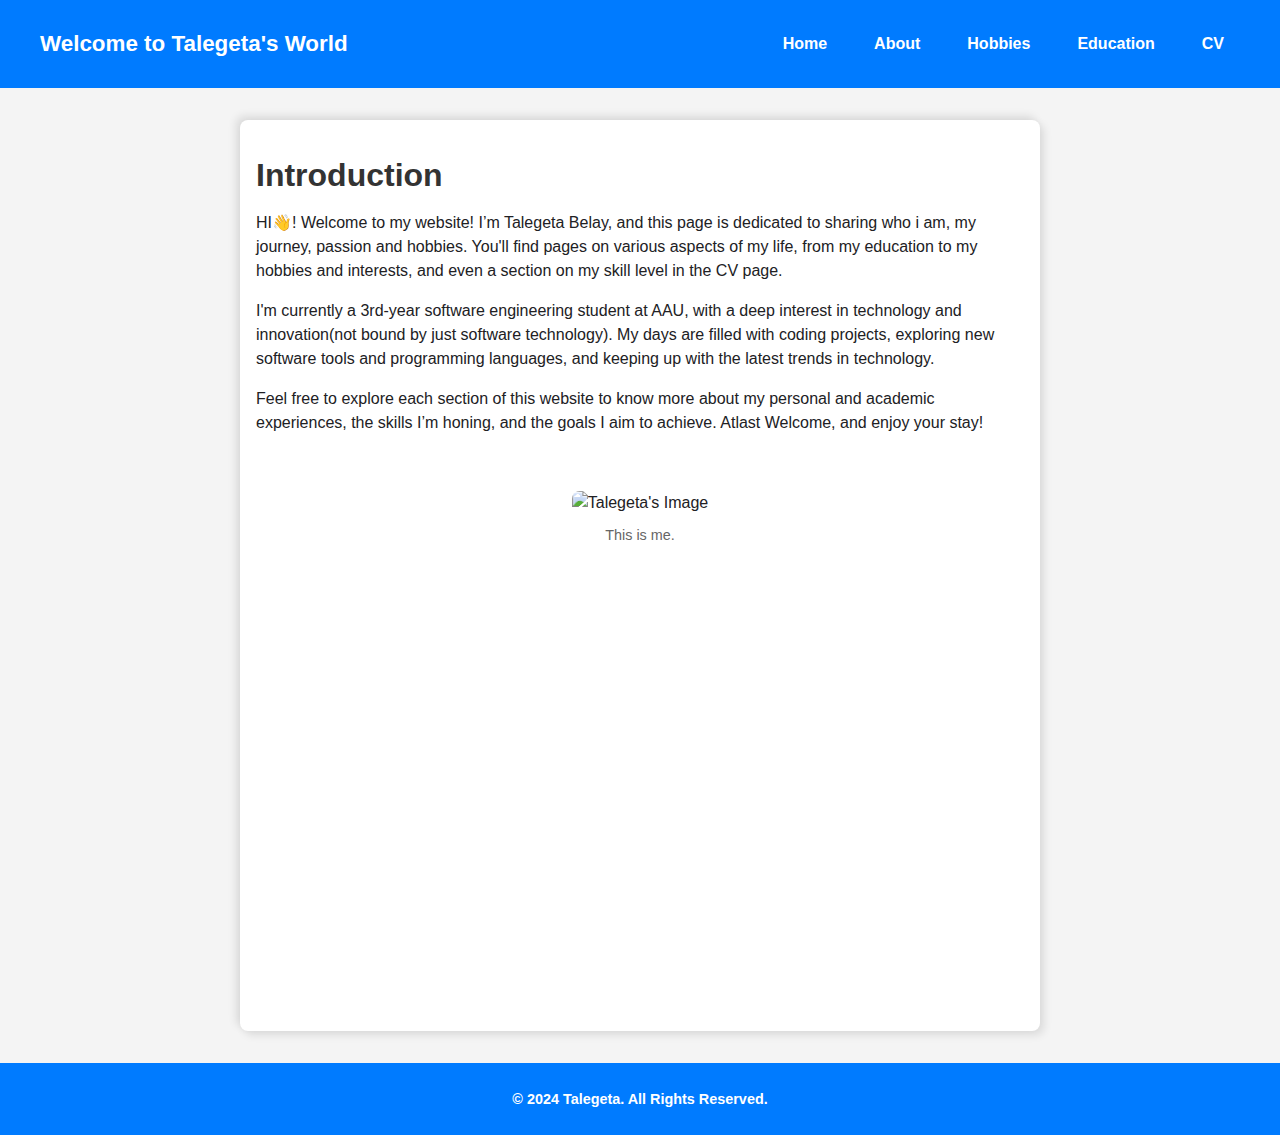
==== index.html @ f27c6de1 "Moved index.html to root for GitHub Pages" ====
<!DOCTYPE html>
<html lang="en">
<head>
    <meta charset="UTF-8">
    <meta name="viewport" content="width=device-width, initial-scale=1.0">
    <title>Home - Talegeta's Website</title>
    <link rel="stylesheet" href="src/style1.css">
    <link rel="stylesheet" href="src/style2.css">
</head>
<body>
  <header>
    <div class="header-container">
      <h1>Welcome to Talegeta's World</h1>
      <nav>
        <ul>
          <li><a href="index.html">Home</a></li>
          <li><a href="about-me.html">About</a></li>
          <li><a href="hobbies.html">Hobbies</a></li>
          <li><a href="education.html">Education</a></li>
          <li><a href="cv.html">CV</a></li>
        </ul>
      </nav>
    </div>
  </header>
    <main>
      <section>
        <h2>Introduction</h2>
        <p>HI&#128075;! Welcome to my website! I’m Talegeta Belay, and this page is dedicated to sharing who i am, my journey, passion and hobbies. You'll find pages on various aspects of my life, from my education to my hobbies and interests, and even a section on my skill level in the CV page.</p>
        
        <p>I'm currently a 3rd-year software engineering student at AAU, with a deep interest in technology and innovation(not bound by just software technology). My days are filled with coding projects, exploring new software tools and programming languages, and keeping up with the latest trends in technology. </p>
        
        <p>Feel free to explore each section of this website to know more about my personal and academic experiences, the skills I’m honing, and the goals I aim to achieve. Atlast Welcome, and enjoy your stay!</p>
        
        <figure>
            <img src="images/Talegeta-belay.jpg" alt="Talegeta's Image">
            <figcaption>This is me.</figcaption>
        </figure>
      </section>
    </main>

    <footer>
      <p>&copy; 2024 Talegeta. All Rights Reserved.</p>
    </footer>
</body>
</html>
---- src/style1.css ----
/* Reset some default styling */
* {
  padding: 0;
  box-sizing: border-box;
}

body {
  margin: 0;
  font-family: Arial, sans-serif;
  line-height: 24px;
  color: #333;
  background-color: #f4f4f4;
}

/* Layout and structure */
.header-container {
  background-color: #007Bff;
  color: #fff;
  padding: 2rem 1rem 1rem 0.5rem;
  display: flex;
  flex-direction: column;
  align-items: center;
}

.header-container h1 {
  font-size: 1.4rem;
  margin-bottom: 5px;
}

nav {
  display: flex;
  justify-content: center;
}

nav ul {
  list-style: none;
  display: flex;
  flex-direction: column;
  justify-content: center;
  align-items: center;
  gap: 15px;
}

nav ul li a {
  color: #fff;
  text-decoration: none;
  padding: 0.5rem 1rem;
  transition: background-color 0.3s;
  font-weight: bold;
}

nav ul li a:hover {
  background-color: #4aa1ff;
  border-radius: 4px;
}

/* General styling for sections and articles */
main {
  max-width: 800px;
  margin: 2rem auto;
  padding: 1rem;
  background-color: #fff;
  border-radius: 8px;
  box-shadow: 4px 4px 8px rgba(0, 0, 0, 0.1), -4px -4px 8px rgba(0, 0, 0, 0.1);
}

section {
  color: #212124;
}

section h2 {
  font-size: 2rem;
  margin-bottom: 1.5rem;
  color: #333;
}

section h3 {
  margin-bottom: 10px;
}

article {
  margin-top: 25px;
}
/* general styles */

/* Footer styling */
footer {
  text-align: center;
  padding: 1.5rem;
  background-color: #007Bff;
  color: #fff;
  margin-top: 2rem;
  font-size: 0.9rem;
}

footer p {
  margin: 0;
  font-weight: bold;
}
/*footer styling*/

/*responsiveness*/

/* mobile landscape*/
@media screen and (min-width: 676px) and (max-width: 767px) {
  .header-container {
    flex-direction: row;
    justify-content: space-between;
    gap: 4rem;
  }

  nav ul {
    flex-direction: row;
    margin: 0;
    align-items: center;
    justify-content: center;
    flex-wrap: wrap;
    flex: 30% 30% 30%;
  }

  h1 {
    white-space: nowrap;
  }

  footer p {
    margin: 0 !important;
    padding: 0 !important;
  }
}

@media (min-width: 768px) and (max-width: 1023px) {
  .header-container {
    flex-direction: row;
    padding: 2.5rem 1rem;
    justify-content: space-between;
    gap: 5rem;
  }

  nav ul {
    flex-direction: row;
    margin: 0;
    align-items: center;
    justify-content: center;
    flex-wrap: wrap;
    flex: 30% 30% 30%;
  }

  h1 {
    white-space: nowrap;
  }

  footer p {
    margin: 0 !important;
    padding: 0 !important;
  }
}

@media (min-width: 1024px) {
  .header-container {
    flex-direction: row;
    justify-content: space-between;
    align-items: center;
    padding: 2rem 40px;
  }

  h1 {
    margin: 0 !important;
  }

  nav ul {
    flex-direction: row;
    margin: 0;
  }
}
---- src/style2.css ----
figure {
  width: 100%;
  height: 400px;
  margin: 0;
  text-align: center;
}

figure img { 
  width: 75% !important;
  height: 75% !important;
  object-position: top center !important;
  object-fit: cover !important;
  border-radius: 8px !important; 
  margin-top: 40px;
}

figcaption {
  font-size: 0.9rem;
  color: #666;
  margin-top: 0.5rem;
}

main {
  padding-bottom: 0;
}

@media screen and (min-width: 480px) and (max-width: 1023px) {
  main {
    position: relative;
    padding-bottom: 20px;
  } 

  figcaption {
    position: absolute; 
    top: 195px;
    right:55px;
  }

  figure img {
    width: 140px !important;
    height: 160px !important;
    position: absolute; 
    top: 25px;
    right:25px;
    margin: 0;
  }

  figcaption {
    text-align: center;
    font-style: italic;
    font-size: 1rem;
    margin: 0;
  }

  figure {
    height: 0;
  }

  p:nth-of-type(1) {
    padding-right: 10rem;
    margin-bottom: 35px;
  }
}

@media (min-width: 1024px) {
  main {
    padding-bottom: 180px;
  } 

  figure img {
    width: 400px !important;
    height: 450px !important;
  }
}
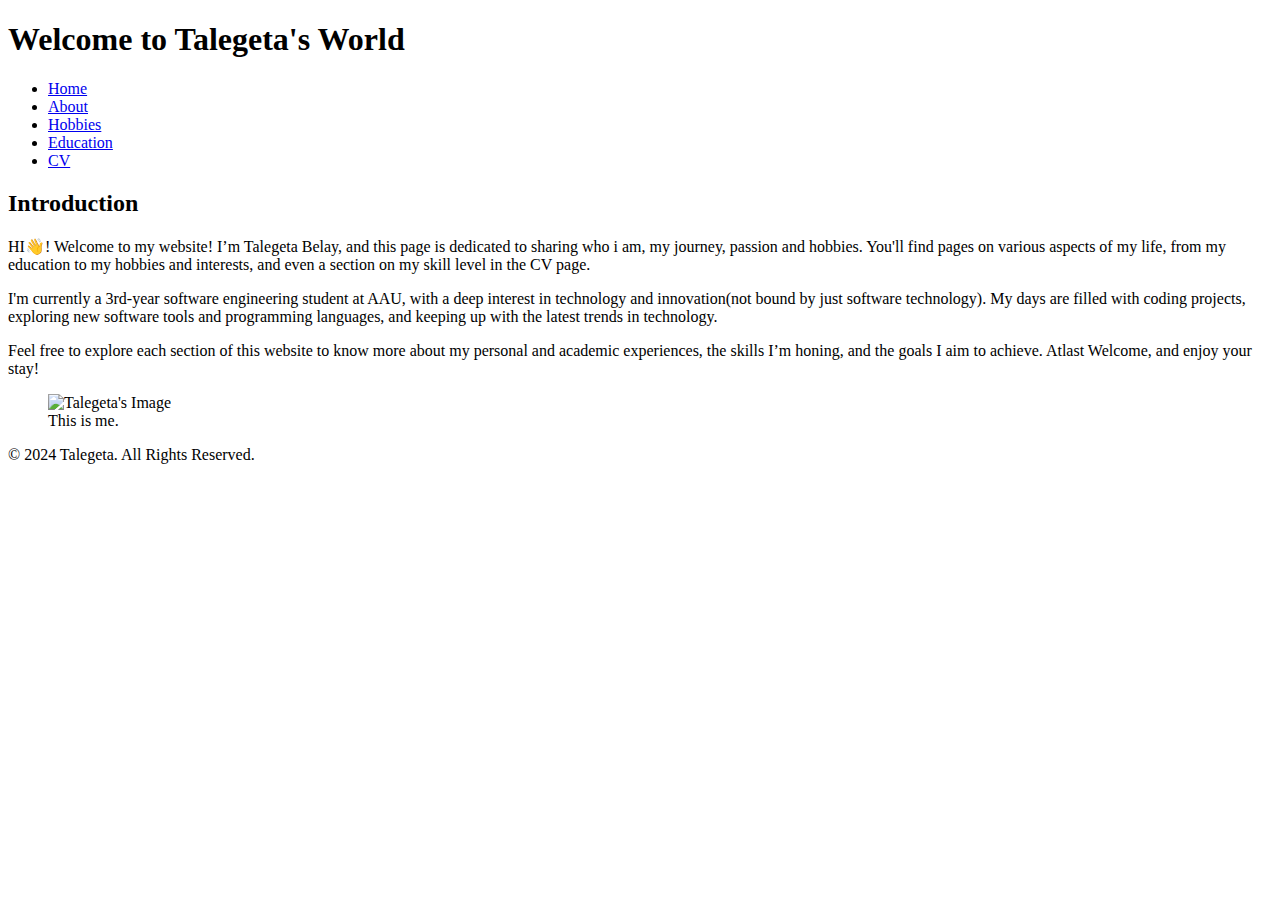
==== commit cbddf239: "Add files via upload" ====
--- a/index.html
+++ b/index.html
@@ -1,45 +1,45 @@
-<!DOCTYPE html>
-<html lang="en">
-<head>
-    <meta charset="UTF-8">
-    <meta name="viewport" content="width=device-width, initial-scale=1.0">
-    <title>Home - Talegeta's Website</title>
-    <link rel="stylesheet" href="src/style1.css">
-    <link rel="stylesheet" href="src/style2.css">
-</head>
-<body>
-  <header>
-    <div class="header-container">
-      <h1>Welcome to Talegeta's World</h1>
-      <nav>
-        <ul>
-          <li><a href="index.html">Home</a></li>
-          <li><a href="about-me.html">About</a></li>
-          <li><a href="hobbies.html">Hobbies</a></li>
-          <li><a href="education.html">Education</a></li>
-          <li><a href="cv.html">CV</a></li>
-        </ul>
-      </nav>
-    </div>
-  </header>
-    <main>
-      <section>
-        <h2>Introduction</h2>
-        <p>HI&#128075;! Welcome to my website! I’m Talegeta Belay, and this page is dedicated to sharing who i am, my journey, passion and hobbies. You'll find pages on various aspects of my life, from my education to my hobbies and interests, and even a section on my skill level in the CV page.</p>
-        
-        <p>I'm currently a 3rd-year software engineering student at AAU, with a deep interest in technology and innovation(not bound by just software technology). My days are filled with coding projects, exploring new software tools and programming languages, and keeping up with the latest trends in technology. </p>
-        
-        <p>Feel free to explore each section of this website to know more about my personal and academic experiences, the skills I’m honing, and the goals I aim to achieve. Atlast Welcome, and enjoy your stay!</p>
-        
-        <figure>
-            <img src="images/Talegeta-belay.jpg" alt="Talegeta's Image">
-            <figcaption>This is me.</figcaption>
-        </figure>
-      </section>
-    </main>
-
-    <footer>
-      <p>&copy; 2024 Talegeta. All Rights Reserved.</p>
-    </footer>
-</body>
-</html>
+<!DOCTYPE html>
+<html lang="en">
+<head>
+    <meta charset="UTF-8">
+    <meta name="viewport" content="width=device-width, initial-scale=1.0">
+    <title>Home - Talegeta's Website</title>
+    <link rel="stylesheet" href="../style1.css">
+    <link rel="stylesheet" href="../style2.css">
+</head>
+<body>
+  <header>
+    <div class="header-container">
+      <h1>Welcome to Talegeta's World</h1>
+      <nav>
+        <ul>
+          <li><a href="index.html">Home</a></li>
+          <li><a href="about-me.html">About</a></li>
+          <li><a href="hobbies.html">Hobbies</a></li>
+          <li><a href="education.html">Education</a></li>
+          <li><a href="cv.html">CV</a></li>
+        </ul>
+      </nav>
+    </div>
+  </header>
+    <main>
+      <section>
+        <h2>Introduction</h2>
+        <p>HI&#128075;! Welcome to my website! I’m Talegeta Belay, and this page is dedicated to sharing who i am, my journey, passion and hobbies. You'll find pages on various aspects of my life, from my education to my hobbies and interests, and even a section on my skill level in the CV page.</p>
+        
+        <p>I'm currently a 3rd-year software engineering student at AAU, with a deep interest in technology and innovation(not bound by just software technology). My days are filled with coding projects, exploring new software tools and programming languages, and keeping up with the latest trends in technology. </p>
+        
+        <p>Feel free to explore each section of this website to know more about my personal and academic experiences, the skills I’m honing, and the goals I aim to achieve. Atlast Welcome, and enjoy your stay!</p>
+        
+        <figure>
+            <img src="images/Talegeta-belay.jpg" alt="Talegeta's Image">
+            <figcaption>This is me.</figcaption>
+        </figure>
+      </section>
+    </main>
+
+    <footer>
+      <p>&copy; 2024 Talegeta. All Rights Reserved.</p>
+    </footer>
+</body>
+</html>
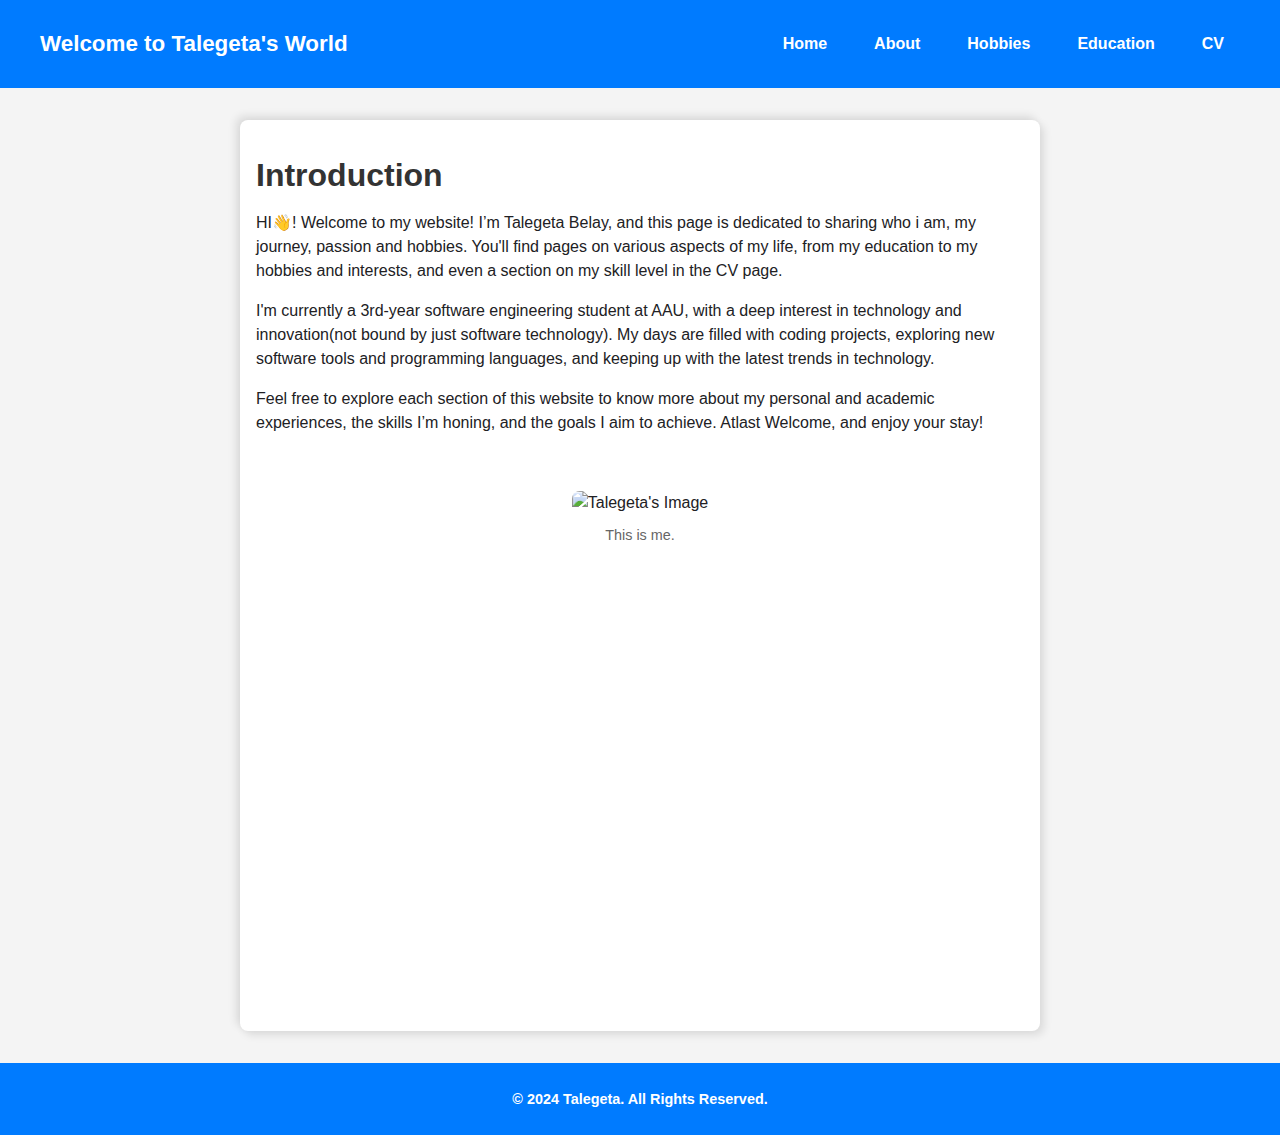
==== commit 9cf18de8: "Update index.html" ====
--- a/index.html
+++ b/index.html
@@ -4,8 +4,8 @@
     <meta charset="UTF-8">
     <meta name="viewport" content="width=device-width, initial-scale=1.0">
     <title>Home - Talegeta's Website</title>
-    <link rel="stylesheet" href="../style1.css">
-    <link rel="stylesheet" href="../style2.css">
+    <link rel="stylesheet" href="src/style1.css">
+    <link rel="stylesheet" href="src/style2.css">
 </head>
 <body>
   <header>
--- a/src/style1.css
+++ b/src/style1.css
@@ -0,0 +1,174 @@
+/* Reset some default styling */
+* {
+  padding: 0;
+  box-sizing: border-box;
+}
+
+body {
+  margin: 0;
+  font-family: Arial, sans-serif;
+  line-height: 24px;
+  color: #333;
+  background-color: #f4f4f4;
+}
+
+/* Layout and structure */
+.header-container {
+  background-color: #007Bff;
+  color: #fff;
+  padding: 2rem 1rem 1rem 0.5rem;
+  display: flex;
+  flex-direction: column;
+  align-items: center;
+}
+
+.header-container h1 {
+  font-size: 1.4rem;
+  margin-bottom: 5px;
+}
+
+nav {
+  display: flex;
+  justify-content: center;
+}
+
+nav ul {
+  list-style: none;
+  display: flex;
+  flex-direction: column;
+  justify-content: center;
+  align-items: center;
+  gap: 15px;
+}
+
+nav ul li a {
+  color: #fff;
+  text-decoration: none;
+  padding: 0.5rem 1rem;
+  transition: background-color 0.3s;
+  font-weight: bold;
+}
+
+nav ul li a:hover {
+  background-color: #4aa1ff;
+  border-radius: 4px;
+}
+
+/* General styling for sections and articles */
+main {
+  max-width: 800px;
+  margin: 2rem auto;
+  padding: 1rem;
+  background-color: #fff;
+  border-radius: 8px;
+  box-shadow: 4px 4px 8px rgba(0, 0, 0, 0.1), -4px -4px 8px rgba(0, 0, 0, 0.1);
+}
+
+section {
+  color: #212124;
+}
+
+section h2 {
+  font-size: 2rem;
+  margin-bottom: 1.5rem;
+  color: #333;
+}
+
+section h3 {
+  margin-bottom: 10px;
+}
+
+article {
+  margin-top: 25px;
+}
+/* general styles */
+
+/* Footer styling */
+footer {
+  text-align: center;
+  padding: 1.5rem;
+  background-color: #007Bff;
+  color: #fff;
+  margin-top: 2rem;
+  font-size: 0.9rem;
+}
+
+footer p {
+  margin: 0;
+  font-weight: bold;
+}
+/*footer styling*/
+
+/*responsiveness*/
+
+/* mobile landscape*/
+@media screen and (min-width: 676px) and (max-width: 767px) {
+  .header-container {
+    flex-direction: row;
+    justify-content: space-between;
+    gap: 4rem;
+  }
+
+  nav ul {
+    flex-direction: row;
+    margin: 0;
+    align-items: center;
+    justify-content: center;
+    flex-wrap: wrap;
+    flex: 30% 30% 30%;
+  }
+
+  h1 {
+    white-space: nowrap;
+  }
+
+  footer p {
+    margin: 0 !important;
+    padding: 0 !important;
+  }
+}
+
+@media (min-width: 768px) and (max-width: 1023px) {
+  .header-container {
+    flex-direction: row;
+    padding: 2.5rem 1rem;
+    justify-content: space-between;
+    gap: 5rem;
+  }
+
+  nav ul {
+    flex-direction: row;
+    margin: 0;
+    align-items: center;
+    justify-content: center;
+    flex-wrap: wrap;
+    flex: 30% 30% 30%;
+  }
+
+  h1 {
+    white-space: nowrap;
+  }
+
+  footer p {
+    margin: 0 !important;
+    padding: 0 !important;
+  }
+}
+
+@media (min-width: 1024px) {
+  .header-container {
+    flex-direction: row;
+    justify-content: space-between;
+    align-items: center;
+    padding: 2rem 40px;
+  }
+
+  h1 {
+    margin: 0 !important;
+  }
+
+  nav ul {
+    flex-direction: row;
+    margin: 0;
+  }
+}
--- a/src/style2.css
+++ b/src/style2.css
@@ -0,0 +1,74 @@
+figure {
+  width: 100%;
+  height: 400px;
+  margin: 0;
+  text-align: center;
+}
+
+figure img { 
+  width: 75% !important;
+  height: 75% !important;
+  object-position: top center !important;
+  object-fit: cover !important;
+  border-radius: 8px !important; 
+  margin-top: 40px;
+}
+
+figcaption {
+  font-size: 0.9rem;
+  color: #666;
+  margin-top: 0.5rem;
+}
+
+main {
+  padding-bottom: 0;
+}
+
+@media screen and (min-width: 480px) and (max-width: 1023px) {
+  main {
+    position: relative;
+    padding-bottom: 20px;
+  } 
+
+  figcaption {
+    position: absolute; 
+    top: 195px;
+    right:55px;
+  }
+
+  figure img {
+    width: 140px !important;
+    height: 160px !important;
+    position: absolute; 
+    top: 25px;
+    right:25px;
+    margin: 0;
+  }
+
+  figcaption {
+    text-align: center;
+    font-style: italic;
+    font-size: 1rem;
+    margin: 0;
+  }
+
+  figure {
+    height: 0;
+  }
+
+  p:nth-of-type(1) {
+    padding-right: 10rem;
+    margin-bottom: 35px;
+  }
+}
+
+@media (min-width: 1024px) {
+  main {
+    padding-bottom: 180px;
+  } 
+
+  figure img {
+    width: 400px !important;
+    height: 450px !important;
+  }
+}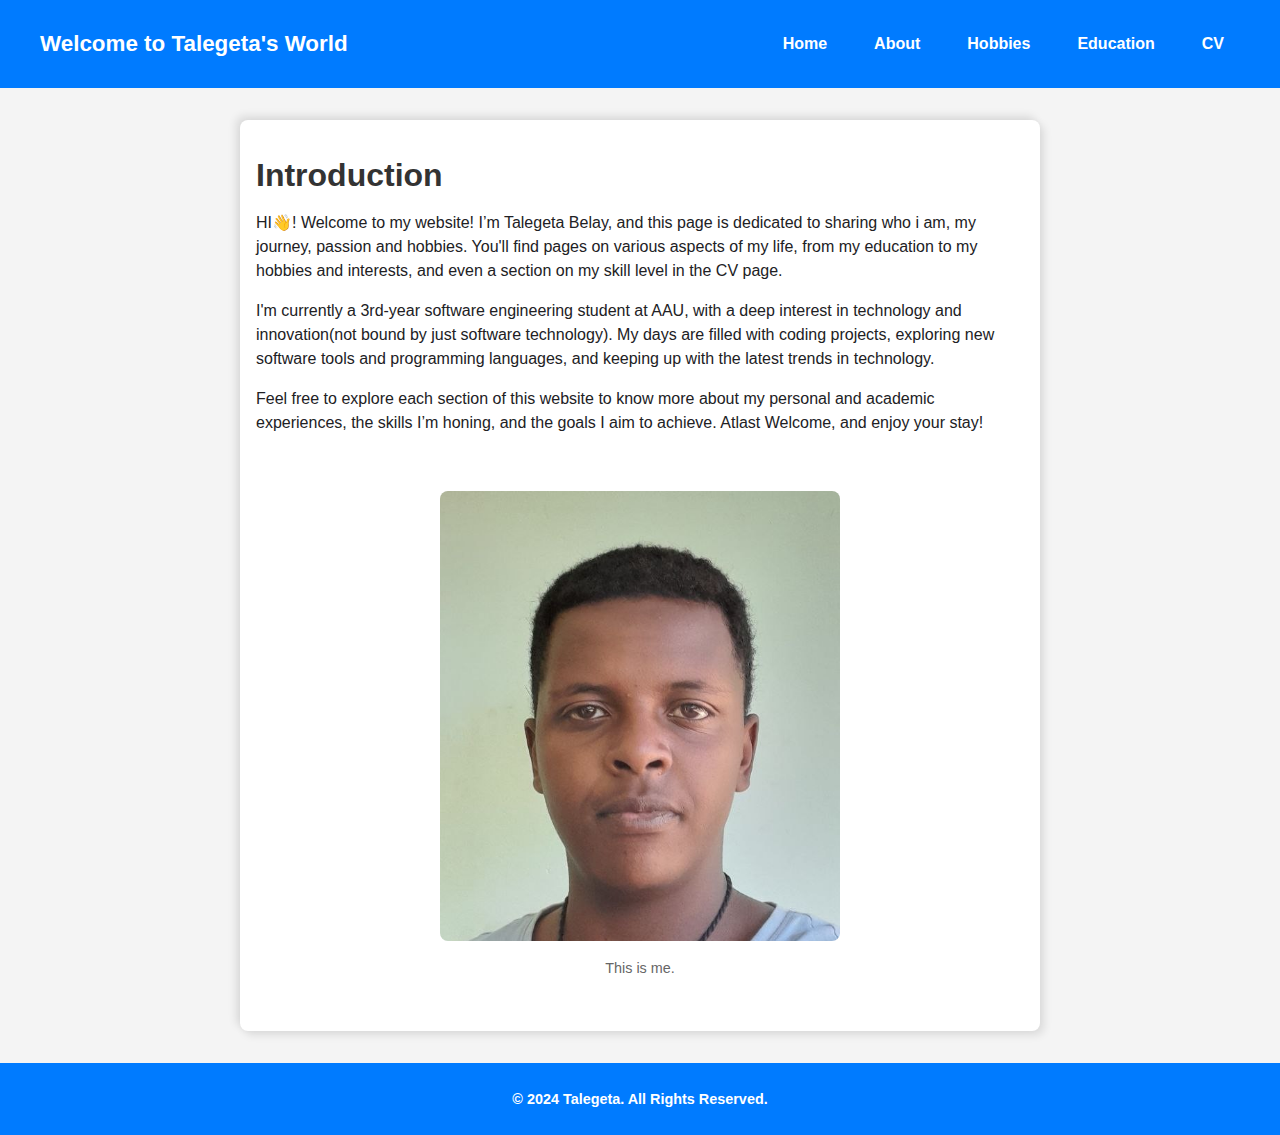
==== commit 0b188e0e: "Restructure project files" ====
--- a/index.html
+++ b/index.html
@@ -4,8 +4,8 @@
     <meta charset="UTF-8">
     <meta name="viewport" content="width=device-width, initial-scale=1.0">
     <title>Home - Talegeta's Website</title>
-    <link rel="stylesheet" href="src/style1.css">
-    <link rel="stylesheet" href="src/style2.css">
+    <link rel="stylesheet" href="style1.css">
+    <link rel="stylesheet" href="style2.css">
 </head>
 <body>
   <header>
--- a/style1.css
+++ b/style1.css
@@ -0,0 +1,174 @@
+/* Reset some default styling */
+* {
+  padding: 0;
+  box-sizing: border-box;
+}
+
+body {
+  margin: 0;
+  font-family: Arial, sans-serif;
+  line-height: 24px;
+  color: #333;
+  background-color: #f4f4f4;
+}
+
+/* Layout and structure */
+.header-container {
+  background-color: #007Bff;
+  color: #fff;
+  padding: 2rem 1rem 1rem 0.5rem;
+  display: flex;
+  flex-direction: column;
+  align-items: center;
+}
+
+.header-container h1 {
+  font-size: 1.4rem;
+  margin-bottom: 5px;
+}
+
+nav {
+  display: flex;
+  justify-content: center;
+}
+
+nav ul {
+  list-style: none;
+  display: flex;
+  flex-direction: column;
+  justify-content: center;
+  align-items: center;
+  gap: 15px;
+}
+
+nav ul li a {
+  color: #fff;
+  text-decoration: none;
+  padding: 0.5rem 1rem;
+  transition: background-color 0.3s;
+  font-weight: bold;
+}
+
+nav ul li a:hover {
+  background-color: #4aa1ff;
+  border-radius: 4px;
+}
+
+/* General styling for sections and articles */
+main {
+  max-width: 800px;
+  margin: 2rem auto;
+  padding: 1rem;
+  background-color: #fff;
+  border-radius: 8px;
+  box-shadow: 4px 4px 8px rgba(0, 0, 0, 0.1), -4px -4px 8px rgba(0, 0, 0, 0.1);
+}
+
+section {
+  color: #212124;
+}
+
+section h2 {
+  font-size: 2rem;
+  margin-bottom: 1.5rem;
+  color: #333;
+}
+
+section h3 {
+  margin-bottom: 10px;
+}
+
+article {
+  margin-top: 25px;
+}
+/* general styles */
+
+/* Footer styling */
+footer {
+  text-align: center;
+  padding: 1.5rem;
+  background-color: #007Bff;
+  color: #fff;
+  margin-top: 2rem;
+  font-size: 0.9rem;
+}
+
+footer p {
+  margin: 0;
+  font-weight: bold;
+}
+/*footer styling*/
+
+/*responsiveness*/
+
+/* mobile landscape*/
+@media screen and (min-width: 676px) and (max-width: 767px) {
+  .header-container {
+    flex-direction: row;
+    justify-content: space-between;
+    gap: 4rem;
+  }
+
+  nav ul {
+    flex-direction: row;
+    margin: 0;
+    align-items: center;
+    justify-content: center;
+    flex-wrap: wrap;
+    flex: 30% 30% 30%;
+  }
+
+  h1 {
+    white-space: nowrap;
+  }
+
+  footer p {
+    margin: 0 !important;
+    padding: 0 !important;
+  }
+}
+
+@media (min-width: 768px) and (max-width: 1023px) {
+  .header-container {
+    flex-direction: row;
+    padding: 2.5rem 1rem;
+    justify-content: space-between;
+    gap: 5rem;
+  }
+
+  nav ul {
+    flex-direction: row;
+    margin: 0;
+    align-items: center;
+    justify-content: center;
+    flex-wrap: wrap;
+    flex: 30% 30% 30%;
+  }
+
+  h1 {
+    white-space: nowrap;
+  }
+
+  footer p {
+    margin: 0 !important;
+    padding: 0 !important;
+  }
+}
+
+@media (min-width: 1024px) {
+  .header-container {
+    flex-direction: row;
+    justify-content: space-between;
+    align-items: center;
+    padding: 2rem 40px;
+  }
+
+  h1 {
+    margin: 0 !important;
+  }
+
+  nav ul {
+    flex-direction: row;
+    margin: 0;
+  }
+}
--- a/style2.css
+++ b/style2.css
@@ -0,0 +1,74 @@
+figure {
+  width: 100%;
+  height: 400px;
+  margin: 0;
+  text-align: center;
+}
+
+figure img { 
+  width: 75% !important;
+  height: 75% !important;
+  object-position: top center !important;
+  object-fit: cover !important;
+  border-radius: 8px !important; 
+  margin-top: 40px;
+}
+
+figcaption {
+  font-size: 0.9rem;
+  color: #666;
+  margin-top: 0.5rem;
+}
+
+main {
+  padding-bottom: 0;
+}
+
+@media screen and (min-width: 480px) and (max-width: 1023px) {
+  main {
+    position: relative;
+    padding-bottom: 20px;
+  } 
+
+  figcaption {
+    position: absolute; 
+    top: 195px;
+    right:55px;
+  }
+
+  figure img {
+    width: 140px !important;
+    height: 160px !important;
+    position: absolute; 
+    top: 25px;
+    right:25px;
+    margin: 0;
+  }
+
+  figcaption {
+    text-align: center;
+    font-style: italic;
+    font-size: 1rem;
+    margin: 0;
+  }
+
+  figure {
+    height: 0;
+  }
+
+  p:nth-of-type(1) {
+    padding-right: 10rem;
+    margin-bottom: 35px;
+  }
+}
+
+@media (min-width: 1024px) {
+  main {
+    padding-bottom: 180px;
+  } 
+
+  figure img {
+    width: 400px !important;
+    height: 450px !important;
+  }
+}